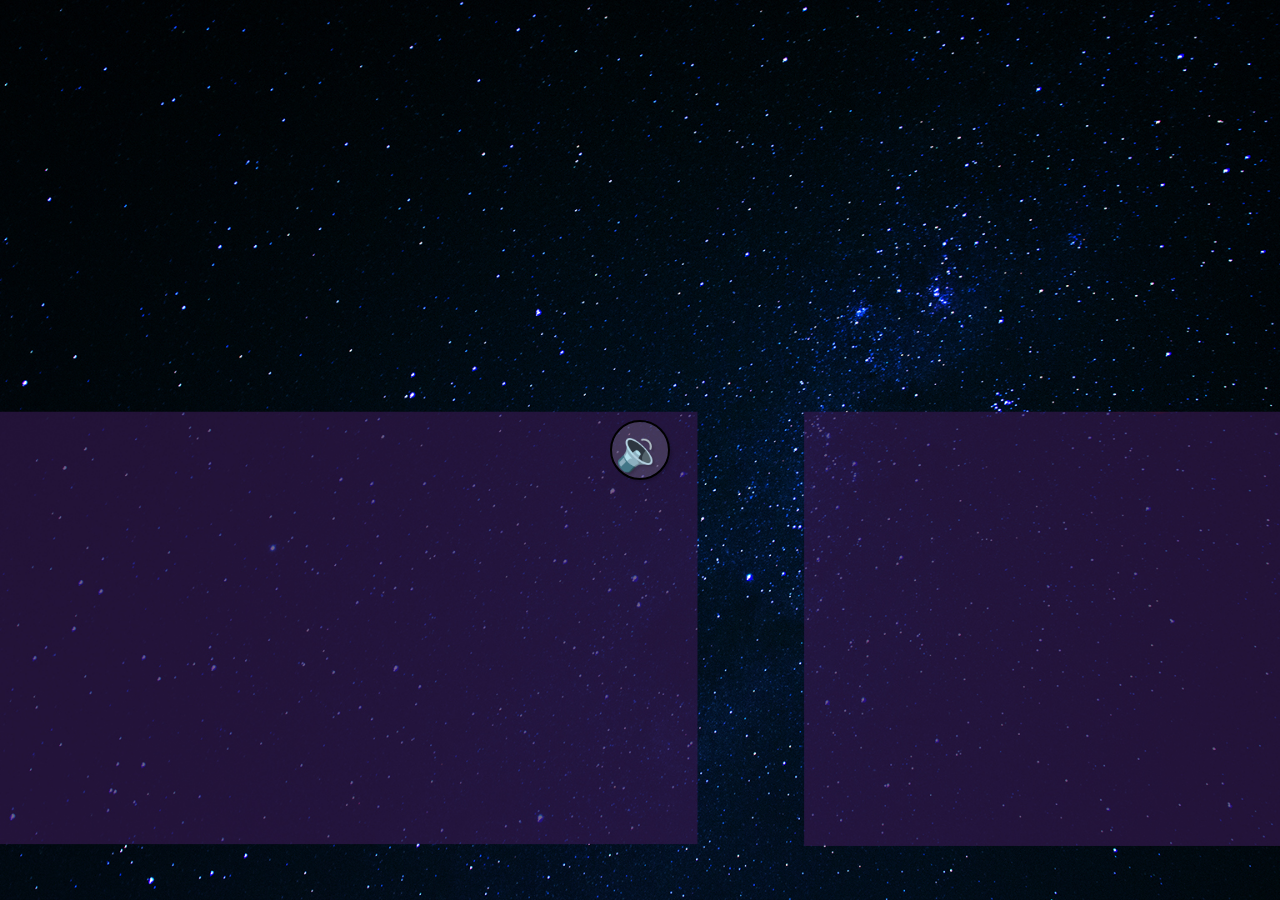
==== index.html @ d574c5cf "Add files via upload" ====
<!DOCTYPE html>
<html>

<head>
  <meta charset="utf-8" />
  <link href="https://fonts.googleapis.com/css2?family=Bebas+Neue&display=swap" rel="stylesheet" />
  <link href="https://fonts.googleapis.com/css2?family=Saira+Semi+Condensed&display=swap" rel="stylesheet" />
  <link href="https://fonts.googleapis.com/css2?family=Titillium+Web:wght@300;400&display=swap" rel="stylesheet" />
  <title>Astroboys</title>
  <link rel="shortcut icon" href="img/logo_astronauta.png" />
  <link rel="stylesheet" type="text/css" href="style.css" />
  <!-- CÓDIGO PARA ATUALIZAR AUTOMÁTICO PARA FICAR MELHOR A 
      PROGRAMAÇÃO EM WEBSERVER -->
  <meta http-equiv="refresh" content="" />


</head>

<body id="inicial">
<header class="desaparecido">
  <section>
    <img src="img/logo_astronauta.png" />
    <h1>As Astroboys</h1>
  </section>
  <nav>
    <ul class="menu">
      <li><a href="index.html">Inicial</a></li>
      <li><a href="Galaxias.html">Galáxias</a></li>
      <li><a href="Nebulosas.html">Nebulosas</a></li>
      <li><a href="Buracos Negros.html">Buracos Negros</a></li>
      <li><a href="Estrelas.html">Estrelas</a></li>
      <li><a href="Planetas.html">Planetas</a></li>
    </ul>
  </nav>
</header>
  <main id="principal" class="desaparecido">
    <section id='texto'>
      <h2>Olá! Seja bem vindo ao multiverso!</h2>
      <p>
        Você já parou para pensar sobre tudo que conhecemos como universo?
        Atualmente, conhecemos apenas 4% dele, e o definimos da seguinte
        forma:<br />
        <strong>"O Universo é tudo o que existe fisicamente, a soma do espaço e do
          tempo e as mais variadas formas de matéria."</strong><br /><br />

        Aqui, você terá um tour virtual sobre algumas
        <strong>belezas do espaço.</strong>
        Você irá aprender um pouco sobre as galáxias, nebulosas, buracos negros,
        estrelas e até mesmo sobre alguns planetas do nosso sistema solar.
        Garanto que você não vai se arrepender de passar um tempinho no nosso
        site observando as belezas do nosso vasto espaço.
      </p>
    </section>
    <section id="creditos">
      <h2>Créditos</h2>
      <ul>
        <li>-Danilo Henrique de Souza Riguette</li>
        <li>-Felipe Dutra Cerbino</li>
        <li>-Kaique Bolonezi</li>
      </ul>
      <p><i><strong>"Nós somos, em cada um de nós,<br> um pequeno universo."</strong> - Carl Sagan</i></p>
    </section>
  </main>

  <aside class="backdrop">
    <video src="videos/vinheta.mp4" autoplay muted>
    </video>
  </aside>
  <button id="unmute">🔉</button>

  <script>
    // faz o vídeo desaparecer de leve assim que terminar
    let tempo = 19000;  // 11s, duração do vídeo
    setTimeout(() => {
      // faz o vídeo desaparecer colocando a classe .desaparecido
      document.querySelector('.backdrop').classList.add('desaparecido');
      // faz o conteúdo principal surgir, retirando a classe .desaparecido
      document.querySelector('main').classList.remove('desaparecido');
      document.querySelector('header').classList.remove('desaparecido');
    }, tempo);


    // no clique do botão #unmute, tira o atributo muted to video
    document.querySelector('#unmute').addEventListener('click', (e) => {
      document.querySelector('.backdrop video').muted = false;
      e.currentTarget.classList.add('desaparecido');
    });
  </script>
</body>

</html>
---- style.css ----
html, body {
    margin:0%;
    padding:0%;
}
header {
    background-image:linear-gradient(15deg,#8E2DE2, #330643, #4A00E0);
    height: 10vw;
    max-height: 200px;
    width: 100%;
    top:0px;
    position: fixed;
    display:flex;
    justify-content: space-between;
    align-items:center;
}
header a:visited {
    color: white;
}
header a:link {
    color: white;
    text-decoration: none;
}
header img{
    height: 7vw;
    float:left;
    padding:1vw;
}
header h1{
    color:white;
    font-family: 'Saira Semi Condensed', sans-serif;
    font-size:3vw;
    float:left;
}
nav {
    align-self:flex-end;
    align-content: flex-end;
}
.menu{
    margin:0px;
    display:flex;
    list-style:none;
    font-size:2vw;
    font-family:'Bebas Neue', cursiva;
}
.menu li {
    margin-right:3vw;
}

/*---------------BODY-----------*/
#inicial{
    background-image:url(img/layout.jpg);
    overflow:hidden;
}
body{
    background-size: cover;
    background-position: bottom;
    background-image:url(img/layout2.jpg);
    background-attachment: fixed;
}
main {
    color:white;
    font-size:1.4vw;
    text-align: justify;
    font-family:'Titillium Web', sans-serif;
    margin: 24vh 4vw 6vh 4vw;
}
#principal {
    /* background-color:rgb(50, 0, 0,   0.5); */
    margin-left:5.5vw;
    margin-right:6vw;
    grid-template-columns: 53% 1fr;
    margin-top:35vh;
}
#creditos {
    margin-left:8vw;
    /* background-color:rgb(51,10,10, 0.5); */
}
#creditos ul, #creditos p{
    font-size:1.7vw;
    list-style:none;
}
strong{
    color:#86EDE5;
}
main h2{
    font-family:'Bebas Neue', cursiva;
    font-size:2.5vw;
    text-align:center;
    margin:0px;
    padding-top:1vh;
}
p {
    font-size:1.4vw;
    text-indent: 2vw;
    margin:0px;
}

main section:not(.imagem1):not(.imagem2), ul {
    padding-left:1vw;
    padding-right:1vw;
}

.icon {
    height: 50px;
    padding-left:1vw;
    padding-top:1vh;
}
.imagem1 img , .imagem2 img{
    width:100%;
}
main:not(#principal) section{
    background-color:rgb(51, 24, 78, 0.5);
}
main:not(#principal) section:nth-child(2n){
    margin-left:4vw;
}
/* ------GRID------ */
main {
    display: grid;
    grid-template-columns:40% 13% 47%;
    grid-template-areas: "c1 c1 i1" "i2 c2 c2";
    grid-row-gap:4vh;
}
.conteudo1 {
    grid-area:c1;
} 
.imagem1 {
    grid-area:i1;
}
.imagem2 {
    grid-area:i2;
}
.conteudo2 {
    grid-area:c2;
}


/* -------------TABELA E LEGENDA-------- */

#tabela{
    border-top:0px;
    grid-column: 1/4;
    background-image: linear-gradient(60deg, rgb(138, 35, 135, 0.7) , rgb(12,41,104, 0.6) , rgb(133,9,73,0.7));
    border: 2px solid blue;
} 
table , #lista{
    width: 100%;
}
caption{
    font-size: 3vw;
    font-family: 'Saira Semi Condensed', sans-serif;
    font-weight: bold;
    border-bottom:2px solid blue;
}
th, thead {
    font-weight: bold;
    font-size: 2vw;
}
th {
    padding-left:1vw;
}
td {
    text-align: center;
}
#legenda {
    padding: 1vw;
    padding-left:2vw;
    background-image: linear-gradient(60deg, rgb(138, 35, 135, 0.7) , rgb(12,41,104, 0.6) , rgb(133,9,73,0.7));
    border: 2px solid blue;
    list-style: circle;
    line-height: 2rem;
}

/*-------------RESPONSIVE-------------*/
/* @media (max-width:768px){
    #menu li {
        font-size:50px;
    }
    main {
        margin-top:0;
    }
    h2 {
        font-size: 15px;
    }
    p {
        font-size:12px;
    }
} */
@media (max-width:1000px){
    header {
        position:relative;
        display:grid;
        height: 25vw;
        max-height: none;
        grid-template-columns: 1fr;
        grid-area: "section" "menu";
    }
    header section img {
        height: 15vw;
    }
    header section h1{
        font-size: 5vw;
    }
    .menu {
        font-size:4vw;
        grid: menu;
        justify-content: center;
    }
    main {
        display: flex;
        flex-direction: column;
        margin-top:5vw;
    }
    main:not(#principal) section:nth-child(2n){
        margin-left:0;
    }
}
@media (min-width:1600px) {
    #principal {
        margin-top: 38vh;
    }
}

/*-------------JAVA SCRIPT-------------*/

.backdrop {
    position: fixed;
    left: 0;
    right: 0;
    top: 0;
    bottom: 0;
    z-index: -1;
    pointer-events: none;
    transition: opacity 1s linear;
    opacity: 1;
    visibility: visible;
  }

  .desaparecido {
    opacity: 0 !important;
    visibility: hidden !important;
  }

  .backdrop video {
    width: 100%;
  }

  .backdrop.desaparecido + #unmute {
    display: none;
  }

  #unmute {
    position: absolute;
    left: calc(50% - 0.75em);
    top: calc(50% - 0.75em);
    border-radius: 50%;
    border: 2px solid currentColor;
    background-color: rgba(255, 255, 255, .15);
    color: black;
    font-size: 2.5rem;
    width: 1.5em;
    height: 1.5em;
    line-height: 1em;
    padding: 0;
    box-sizing: border-box;
    text-align: center;
    box-shadow: 2px 2px 2px rgba(0, 0, 0, .15);
    text-shadow: 2px 2px 2px rgba(0, 0, 0, .15);
  }

  #unmute:hover {
    color: white;
  }

  #unmute:active {
    color: black;
    transform: translate(1px, 1px);
  }

  #unmute:focus {
    outline: none;
    border-color: transparent;
    box-shadow: 0 0 0 4px yellow;
  }

  #unmute:active:focus {
    color: black;
    border-color: currentColor;
    box-shadow: none;
  }
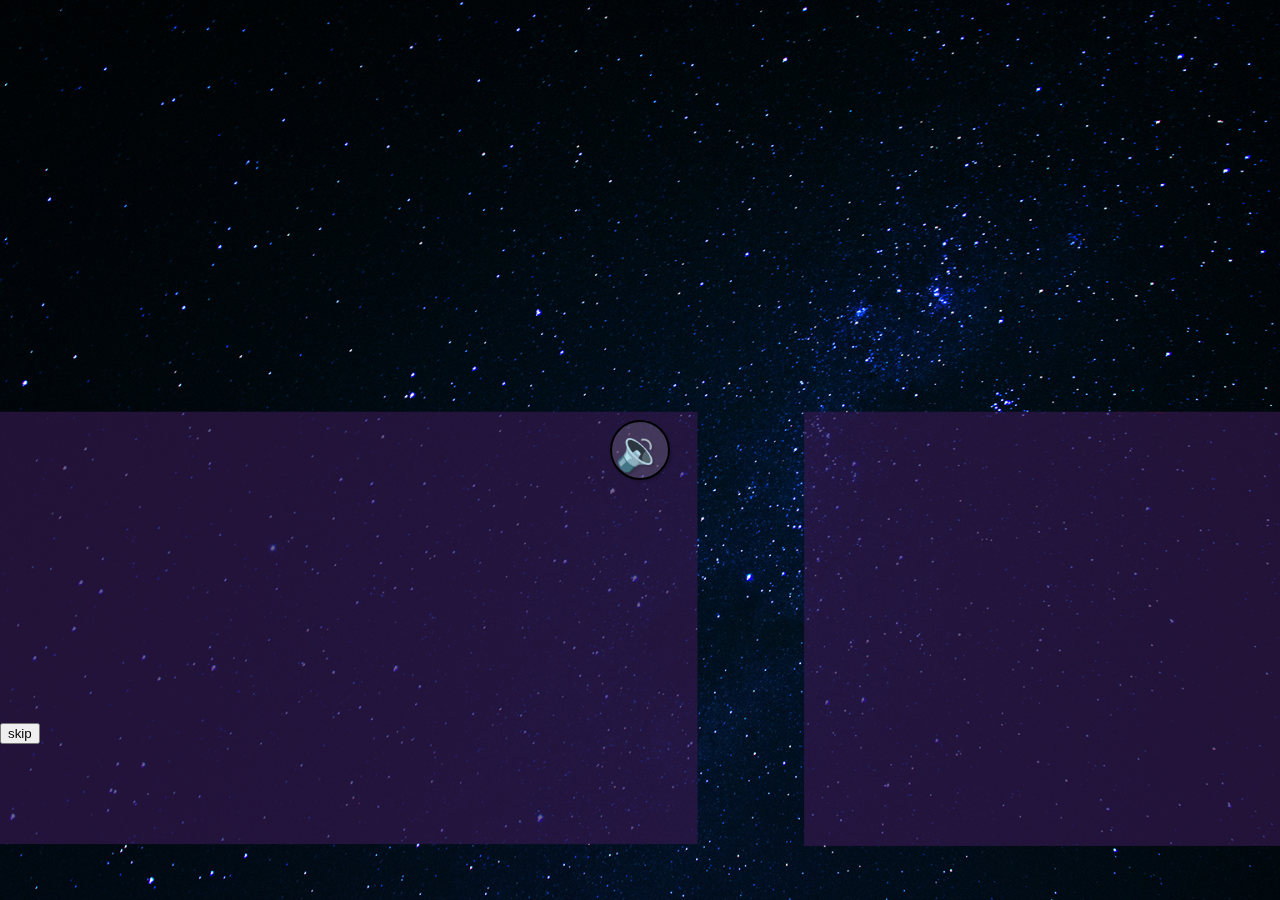
==== commit 03822ebd: "Update index.html" ====
--- a/index.html
+++ b/index.html
@@ -67,25 +67,8 @@
     </video>
   </aside>
   <button id="unmute">🔉</button>
-
-  <script>
-    // faz o vídeo desaparecer de leve assim que terminar
-    let tempo = 19000;  // 11s, duração do vídeo
-    setTimeout(() => {
-      // faz o vídeo desaparecer colocando a classe .desaparecido
-      document.querySelector('.backdrop').classList.add('desaparecido');
-      // faz o conteúdo principal surgir, retirando a classe .desaparecido
-      document.querySelector('main').classList.remove('desaparecido');
-      document.querySelector('header').classList.remove('desaparecido');
-    }, tempo);
-
-
-    // no clique do botão #unmute, tira o atributo muted to video
-    document.querySelector('#unmute').addEventListener('click', (e) => {
-      document.querySelector('.backdrop video').muted = false;
-      e.currentTarget.classList.add('desaparecido');
-    });
-  </script>
+  <button id="skip">skip</button>
+  <script src="script.js"></script>
+  
 </body>
-
-</html>+</html>
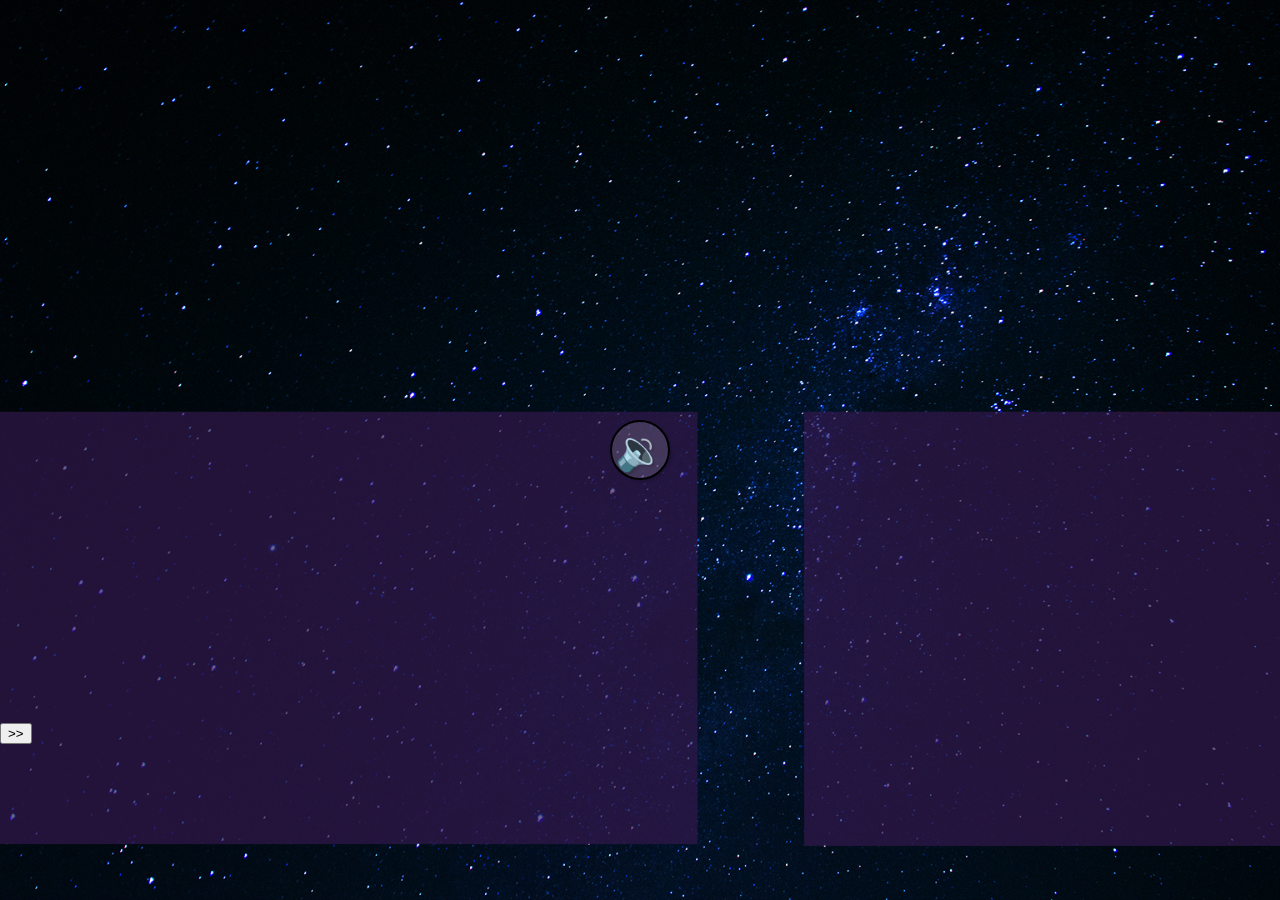
==== commit 036f776e: "Update index.html" ====
--- a/index.html
+++ b/index.html
@@ -67,7 +67,7 @@
     </video>
   </aside>
   <button id="unmute">🔉</button>
-  <button id="skip">skip</button>
+  <button id="skip">>></button>
   <script src="script.js"></script>
   
 </body>
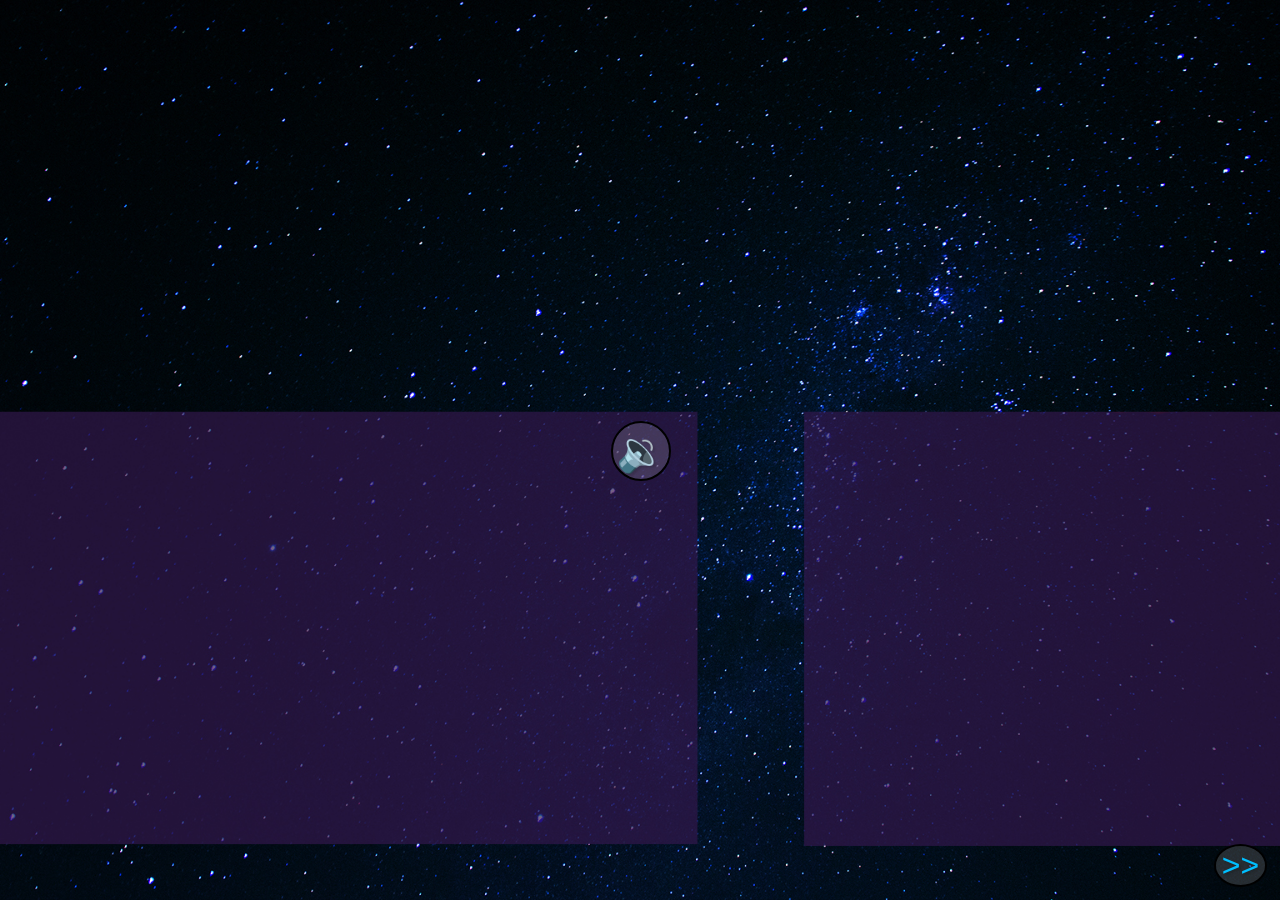
==== commit da2ef1cb: "Update index.html" ====
--- a/index.html
+++ b/index.html
@@ -9,13 +9,8 @@
   <title>Astroboys</title>
   <link rel="shortcut icon" href="img/logo_astronauta.png" />
   <link rel="stylesheet" type="text/css" href="style.css" />
-  <!-- CÓDIGO PARA ATUALIZAR AUTOMÁTICO PARA FICAR MELHOR A 
-      PROGRAMAÇÃO EM WEBSERVER -->
-  <meta http-equiv="refresh" content="" />
-
-
+ 
 </head>
-
 <body id="inicial">
 <header class="desaparecido">
   <section>
--- a/style.css
+++ b/style.css
@@ -267,13 +267,12 @@
     box-shadow: 2px 2px 2px rgba(0, 0, 0, .15);
     text-shadow: 2px 2px 2px rgba(0, 0, 0, .15);
   }
-
-  #unmute:hover {
+  #unmute, #skip:hover {
     color: white;
   }
 
-  #unmute:active {
-    color: black;
+  #unmute, #skip:active {
+    color: blue;
     transform: translate(1px, 1px);
   }
 
@@ -283,8 +282,23 @@
     box-shadow: 0 0 0 4px yellow;
   }
 
-  #unmute:active:focus {
+  #unmute, #skip :active:focus {
     color: black;
     border-color: currentColor;
     box-shadow: none;
-  }+  }
+
+  #skip {
+    position :absolute;    
+    bottom: 1vw;
+    right: 1vw;
+    border-radius: 50%;
+    border: 2px solid currentColor;
+    border-color: black;
+    background-color: rgba(255, 255, 255, .15);
+    color: deepskyblue;
+    font-size: 2.5vw;
+    box-sizing: border-box;
+    box-shadow: 2px 2px 2p2x rgba(0, 0, 0, .15);
+    text-shadow: 2px 2px 2px rgba(0, 0, 0, .15);
+  }
